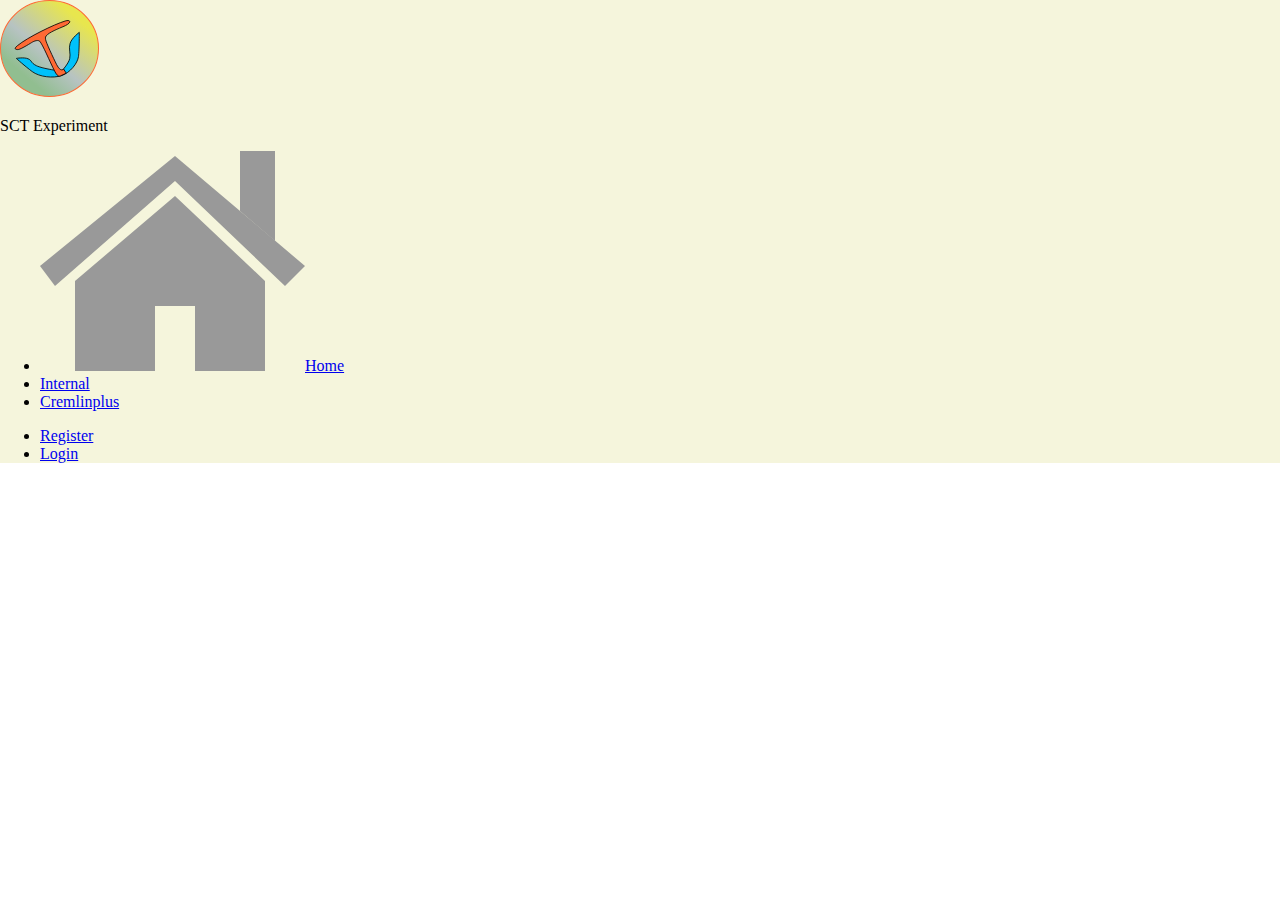
==== menu/index.html @ 39c33bbe "first commit" ====
<!DOCTYPE html>
<html lang="en">
<head>
    <meta charset="UTF-8">
    <meta name="viewport" content="width=device-width, initial-scale=1.0">
    <link rel="stylesheet" href="css/styles.css" class="style">
    <title>SCT Experiment</title>
</head>
<body>
    <header>
        <div class="header">
            <div class="header__logo">
                <img class="logo__image" src="figs/sctlogo2.svg" alt="">
                <p class="logo__title">SCT Experiment</p>
            </div>
            <nav class="menu">
                <button class="menu__button" type="button" aria-expanded="false" aria-controls="menu__list">
                    <!-- <div class="menu__button__icon"></div> -->
                    <div class="menu__button__icon cross"></div>
                </button>
                <ul class="menu__list menu__list--open" id="menu__list">
                    <li class="menu__item">
                        <a class="menu__link menu__link--home menu__link--current" href="#">
                            <img class="menu__item__icon" src="figs/home.svg" alt="">Home
                        </a>
                    </li>
                    <li class="menu__item">
                        <a class="menu__link menu__link--inactive" href="#">Internal</a>
                    </li>
                    <li class="menu__item">
                        <a class="menu__link" href="#">Cremlinplus</a>
                    </li>
                </ul>
                <ul class="menu__list">
                    <li class="menu__item">
                        <a class="menu__link" href="#">Register</a>
                    </li>
                    <li class="menu__item">
                        <a class="menu__link" href="#">Login</a>
                    </li>
                </ul>
            </nav>
        </div>
    </header>
</body>
</html>
---- menu/css/styles.css ----
@import 'variables.css';
@import 'header.css';
@import 'logo.css';
@import 'menu.css';
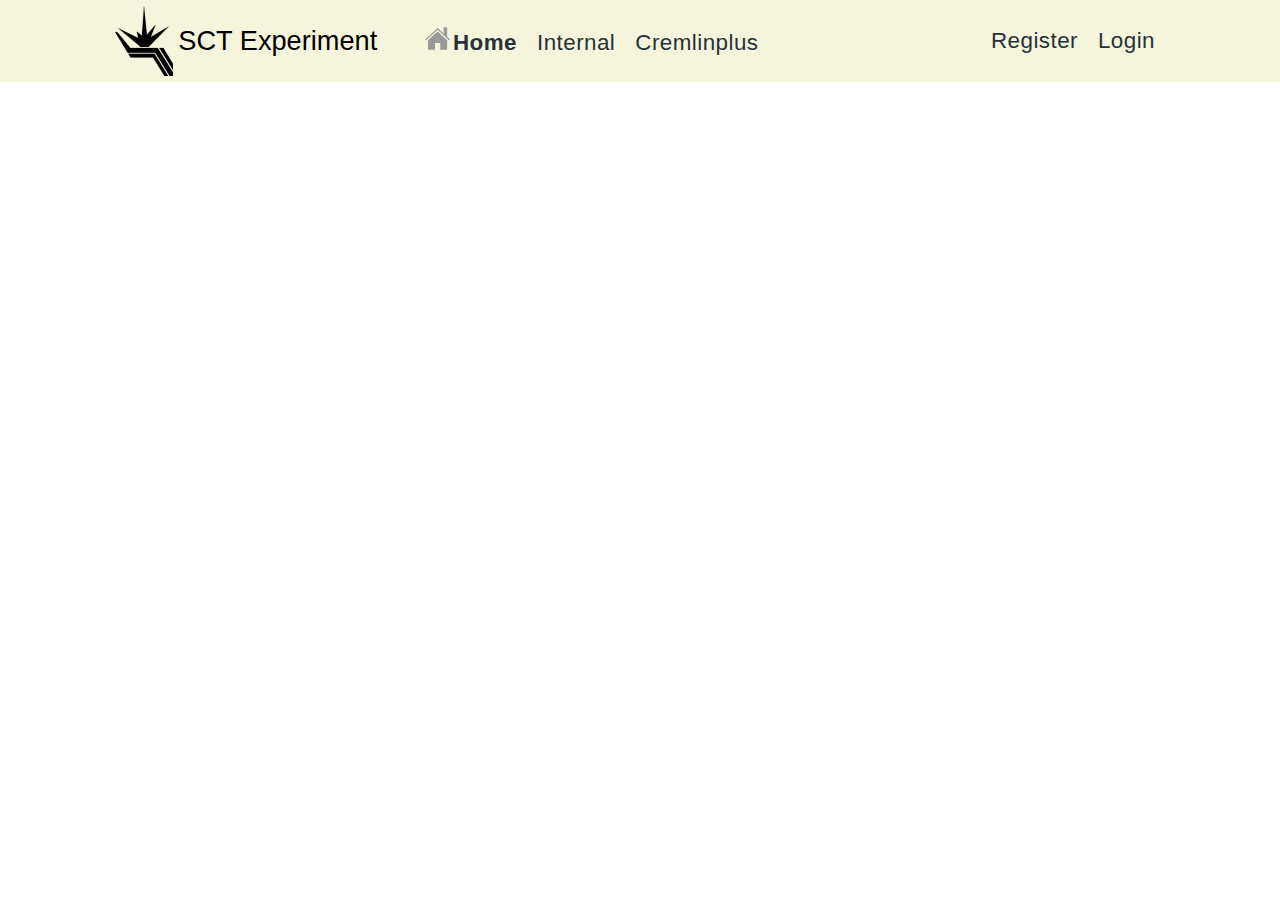
==== commit 3c8d99d7: "large screen layout" ====
--- a/menu/index.html
+++ b/menu/index.html
@@ -10,19 +10,18 @@
     <header>
         <div class="header">
             <div class="header__logo">
-                <img class="logo__image" src="figs/sctlogo2.svg" alt="">
+                <!-- <img class="logo__image" src="figs/sctlogo2.svg" alt=""> -->
+                <img class="logo__image" alt="">
                 <p class="logo__title">SCT Experiment</p>
             </div>
             <nav class="menu">
-                <button class="menu__button" type="button" aria-expanded="false" aria-controls="menu__list">
-                    <!-- <div class="menu__button__icon"></div> -->
-                    <div class="menu__button__icon cross"></div>
+                <button class="menu__button" type="button">
+                    <div class="menu__button__icon"></div>
+                    <!-- <div class="menu__button__icon cross"></div> -->
                 </button>
                 <ul class="menu__list menu__list--open" id="menu__list">
                     <li class="menu__item">
-                        <a class="menu__link menu__link--home menu__link--current" href="#">
-                            <img class="menu__item__icon" src="figs/home.svg" alt="">Home
-                        </a>
+                        <a class="menu__link menu__link--home menu__link--current" href="#">Home</a>
                     </li>
                     <li class="menu__item">
                         <a class="menu__link menu__link--inactive" href="#">Internal</a>
@@ -32,10 +31,10 @@
                     </li>
                 </ul>
                 <ul class="menu__list">
-                    <li class="menu__item">
+                    <li class="menu__item login__info__item">
                         <a class="menu__link" href="#">Register</a>
                     </li>
-                    <li class="menu__item">
+                    <li class="menu__item login__info__item">
                         <a class="menu__link" href="#">Login</a>
                     </li>
                 </ul>
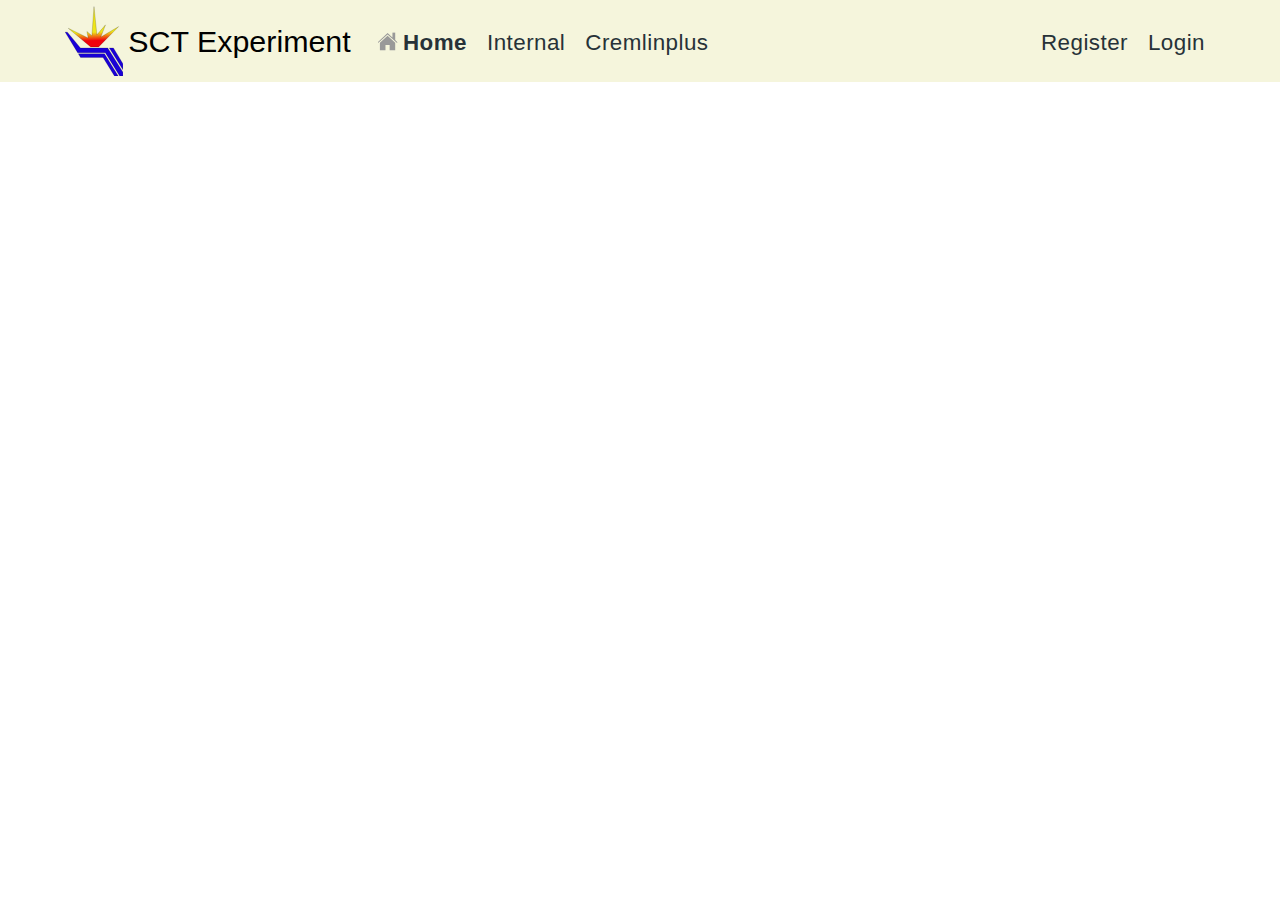
==== commit 15668f1f: "menu wip" ====
--- a/menu/index.html
+++ b/menu/index.html
@@ -10,8 +10,9 @@
     <header>
         <div class="header">
             <div class="header__logo">
-                <!-- <img class="logo__image" src="figs/sctlogo2.svg" alt=""> -->
-                <img class="logo__image" alt="">
+                <!-- <img class="logo__image" src="figs/binplogo0.svg" alt=""> -->
+                <!-- <img class="logo__image" alt=""> -->
+                <img src="figs/binplogo2.svg" alt="" class="logo__image">
                 <p class="logo__title">SCT Experiment</p>
             </div>
             <nav class="menu">
@@ -30,7 +31,7 @@
                         <a class="menu__link" href="#">Cremlinplus</a>
                     </li>
                 </ul>
-                <ul class="menu__list">
+                <ul class="menu__list menu__list--open logins">
                     <li class="menu__item login__info__item">
                         <a class="menu__link" href="#">Register</a>
                     </li>
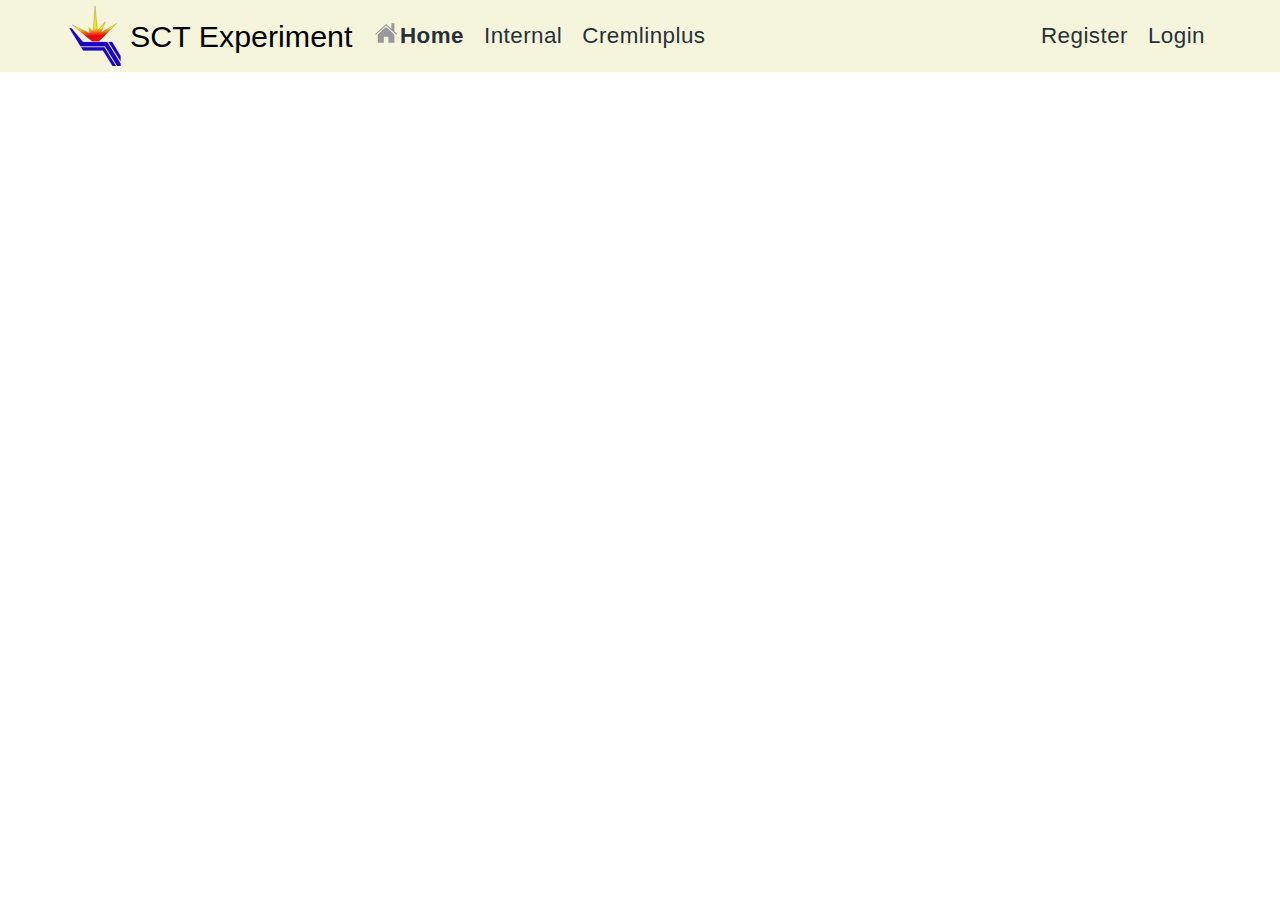
==== commit 92b8a845: "menu works" ====
--- a/menu/index.html
+++ b/menu/index.html
@@ -8,11 +8,10 @@
 </head>
 <body>
     <header>
-        <div class="header">
+        <div class="header__menu">
             <div class="header__logo">
-                <!-- <img class="logo__image" src="figs/binplogo0.svg" alt=""> -->
-                <!-- <img class="logo__image" alt=""> -->
-                <img src="figs/binplogo2.svg" alt="" class="logo__image">
+                <img src="figs/binplogo0.svg" alt="" class="logo__image">
+                <!-- <img src="figs/sctlogo3.svg" alt="" class="logo__image"> -->
                 <p class="logo__title">SCT Experiment</p>
             </div>
             <nav class="menu">
@@ -20,7 +19,7 @@
                     <div class="menu__button__icon"></div>
                     <!-- <div class="menu__button__icon cross"></div> -->
                 </button>
-                <ul class="menu__list menu__list--open" id="menu__list">
+                <ul class="menu__list" id="menu__list">
                     <li class="menu__item">
                         <a class="menu__link menu__link--home menu__link--current" href="#">Home</a>
                     </li>
@@ -31,16 +30,24 @@
                         <a class="menu__link" href="#">Cremlinplus</a>
                     </li>
                 </ul>
-                <ul class="menu__list menu__list--open logins">
-                    <li class="menu__item login__info__item">
-                        <a class="menu__link" href="#">Register</a>
-                    </li>
-                    <li class="menu__item login__info__item">
-                        <a class="menu__link" href="#">Login</a>
-                    </li>
-                </ul>
+                <div class="menu__list logins">
+                    <a class="menu__link" href="#">Register</a>
+                    <a class="menu__link" href="#">Login</a>
+                </div>
             </nav>
         </div>
     </header>
+    
+    <script>
+        (() => {
+            const menuButton = document.querySelector('.menu__button');
+            const menu = document.querySelector('.menu');
+
+            menuButton.addEventListener('click', () => {
+                menuButton.classList.toggle('expanded');
+                menu.classList.toggle('menu--open');
+            });
+        })();
+    </script>
 </body>
 </html>
